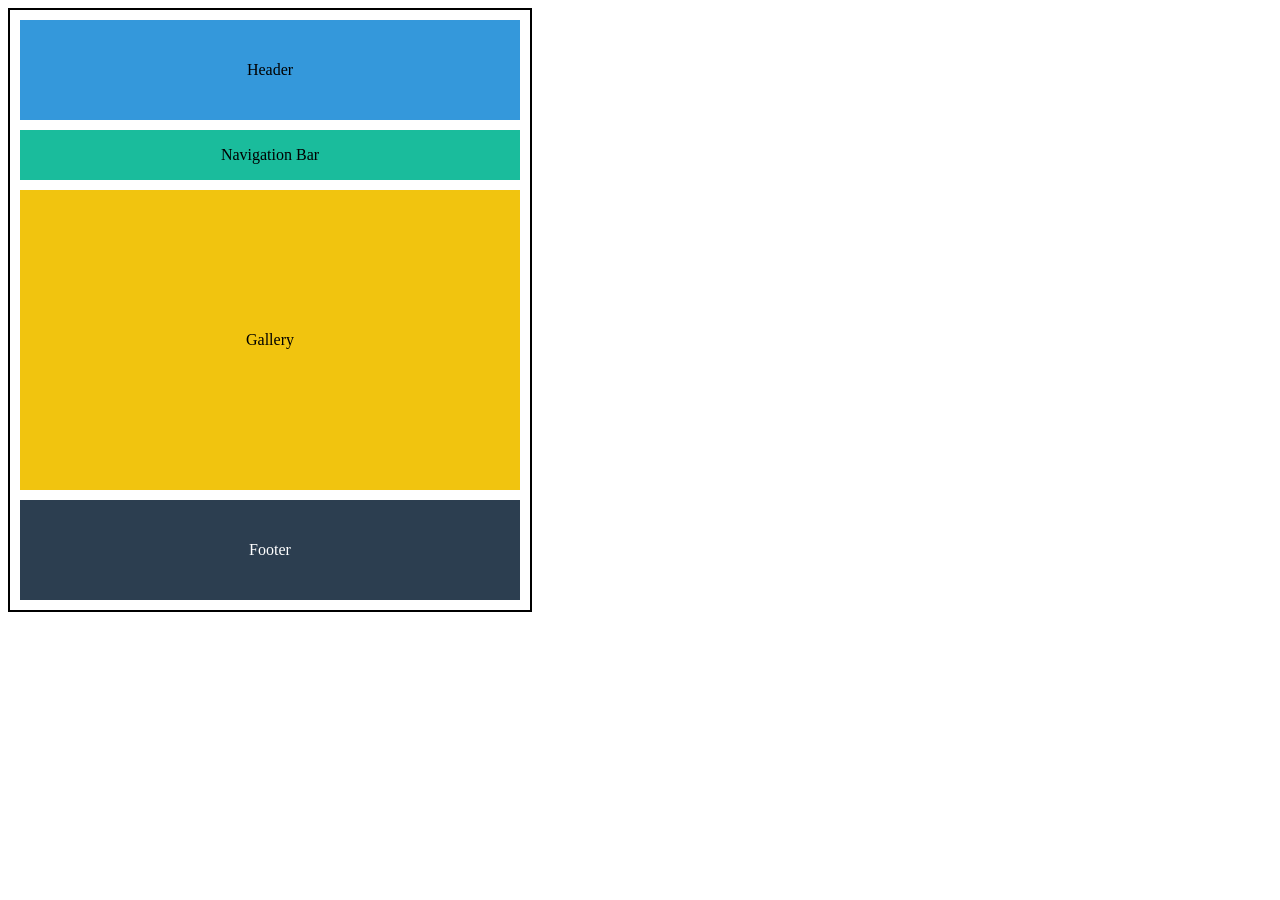
==== layout1.html @ a752c2b9 "first commit" ====
<!DOCTYPE html>
<html lang="en">

<head>
  <meta charset="UTF-8">
  <meta name="viewport" content="width=device-width, initial-scale=1.0">
  <title>Layout 1</title>
  <link rel="stylesheet" href="./layout1.css">
</head>

<body>
  <div class="container">
    <div class="header">Header</div>
    <div class="navbar">Navigation Bar</div>
    <div class="gallery">Gallery</div>
    <div class="footer">Footer</div>
  </div>

</body>

</html>
---- layout1.css ----
body {
  /* background-color: rgb(153, 144, 127); */
}

.container {
  border: solid 2px black;
  width: 500px;
  padding: 10px;
  text-align: center;
}

.header {
  background-color: #3498db;
  height: 100px;
  margin-bottom: 10px;
  line-height: 100px;
}

.navbar {
  background-color: #1abc9c;
  height: 50px;
  margin-bottom: 10px;
  line-height: 50px;
}

.gallery {
  background-color: #f1c40f;
  height: 300px;
  margin-bottom: 10px;
  line-height: 300px;
}

.footer {
  background-color: #2c3e50;
  height: 100px;
  line-height: 100px;
  color: white;
}
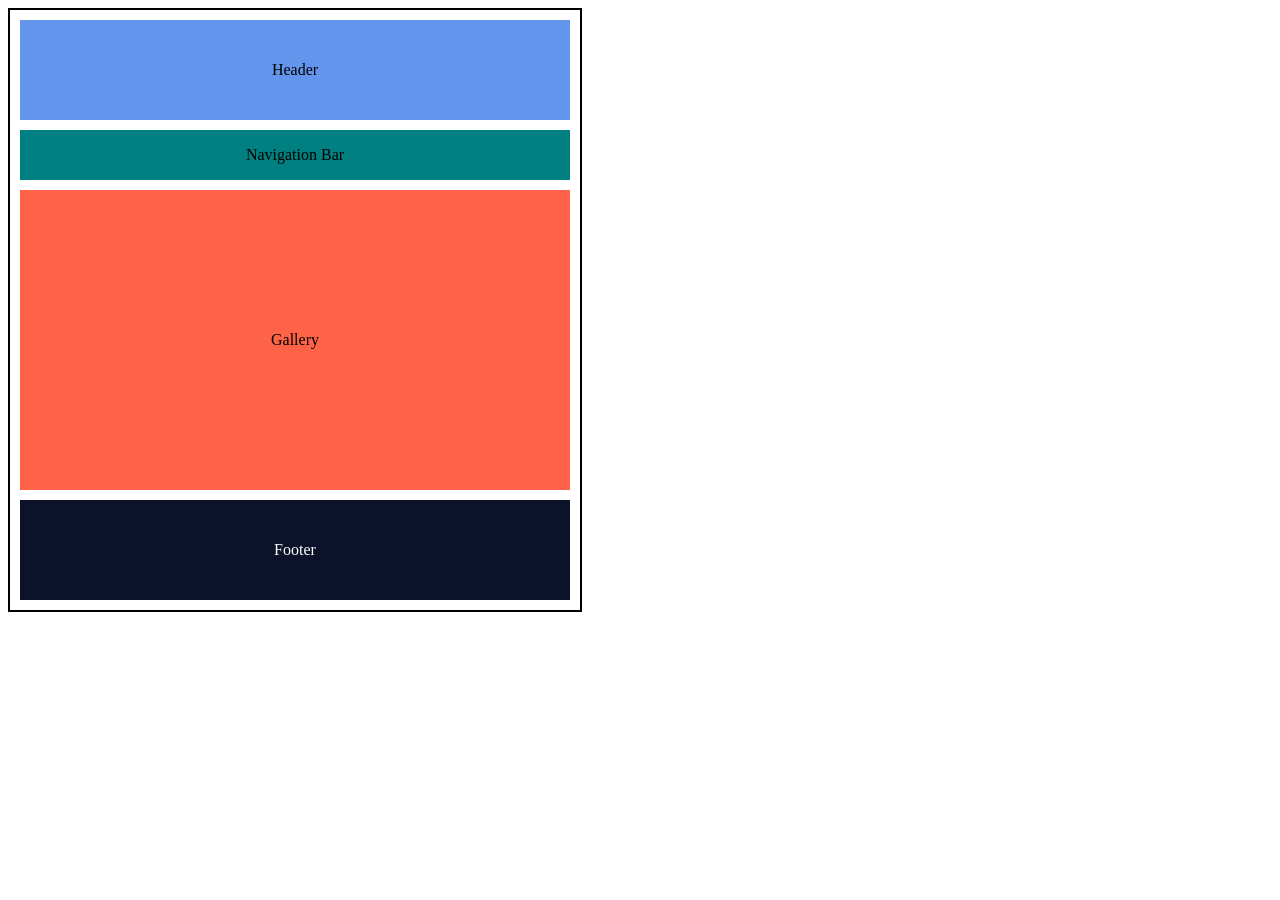
==== commit 81359e52: "layouts" ====
--- a/layout1.html
+++ b/layout1.html
@@ -15,7 +15,6 @@
     <div class="gallery">Gallery</div>
     <div class="footer">Footer</div>
   </div>
-
 </body>
 
 </html>
--- a/layout1.css
+++ b/layout1.css
@@ -1,38 +1,34 @@
-body {
-  /* background-color: rgb(153, 144, 127); */
-}
-
 .container {
   border: solid 2px black;
-  width: 500px;
+  text-align: center;
   padding: 10px;
-  text-align: center;
+  width: 550px;
 }
 
 .header {
-  background-color: #3498db;
+  background-color: cornflowerblue;
   height: 100px;
+  line-height: 100px;
   margin-bottom: 10px;
-  line-height: 100px;
 }
 
 .navbar {
-  background-color: #1abc9c;
   height: 50px;
+  line-height: 50px;
+  background-color: teal;
   margin-bottom: 10px;
-  line-height: 50px;
 }
 
 .gallery {
-  background-color: #f1c40f;
   height: 300px;
+  line-height: 300px;
+  background-color: tomato;
   margin-bottom: 10px;
-  line-height: 300px;
 }
 
 .footer {
-  background-color: #2c3e50;
   height: 100px;
+  background-color: rgb(11, 18, 42);
   line-height: 100px;
   color: white;
 }
